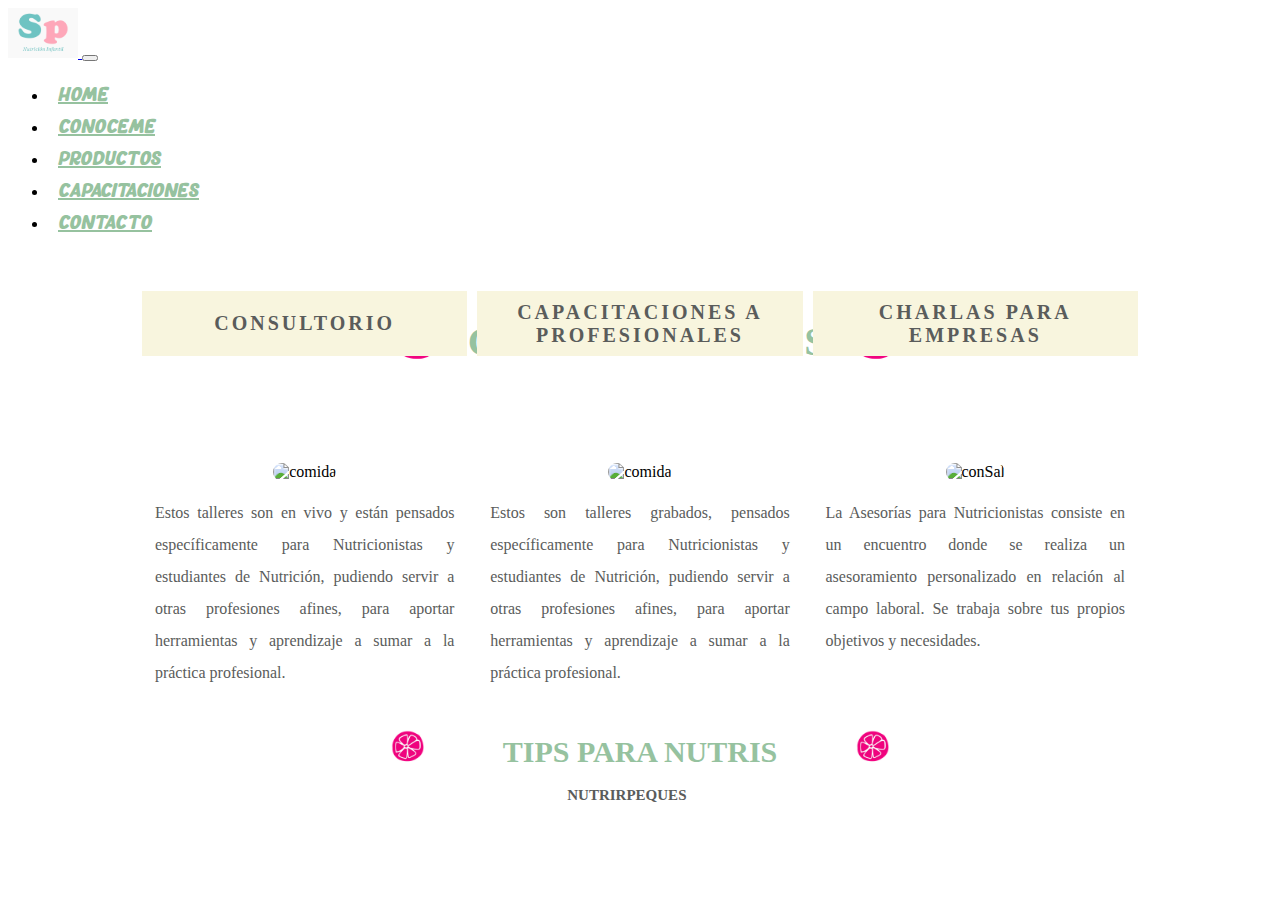
==== pages/capacitaciones.html @ b456244d "todos links ok header con estylo" ====
<!DOCTYPE html>
<html lang="en">
  <head>
    <meta charset="UTF-8" />
    <meta http-equiv="X-UA-Compatible" content="IE=edge" />
    <meta name="viewport" content="width=device-width, initial-scale=1.0" />
    <title>SPNutricion</title>
    <link
      href="https://cdn.jsdelivr.net/npm/bootstrap@5.3.0-alpha1/dist/css/bootstrap.min.css"
      rel="stylesheet"
      integrity="sha384-GLhlTQ8iRABdZLl6O3oVMWSktQOp6b7In1Zl3/Jr59b6EGGoI1aFkw7cmDA6j6gD"
      crossorigin="anonymous"
    />
    <link rel="stylesheet" href="../style/styleCapacitaciones.css" />
    <script
      src="https://cdn.jsdelivr.net/npm/bootstrap@5.0.0/dist/js/bootstrap.bundle.min.js"
      integrity="sha384-p34f1UUtsS3wqzfto5wAAmdvj+osOnFyQFpp4Ua3gs/ZVWx6oOypYoCJhGGScy+8"
      crossorigin="anonymous"
    ></script>
  </head>

  <body>
    <nav class="navbar sticky-top navbar-expand-sm navbar-light bg-light">
      <a class="navbar-brand" href="#">
        <img src="../imgs/logo.png" alt="Bootstrap" width="70" height="50" />
      </a>

      <button
        class="navbar-toggler"
        type="button"
        data-bs-toggle="collapse"
        data-bs-target="#opciones"
      >
        <span class="navbar-toggler-icon"></span>
      </button>

      <!--ENLACES DEL NAVBAR! -->
      <div class="collapse navbar-collapse" id="opciones">
        <ul class="navbar-nav">
          <li class="nav-item">
            <a class="nav-link" href="../index.html">HOME</a>
          </li>
          <li class="nav-item">
            <a class="nav-link" href="../pages/conoceme.html">CONOCEME</a>
          </li>
          <li class="nav-item">
            <a class="nav-link" href="../pages/productos.html">PRODUCTOS</a>
          </li>
          <li class="nav-item">
            <a class="nav-link" href="./pages/capacitaciones.html"
              >CAPACITACIONES</a>
          </li>
          <li class="nav-item">
            <a class="nav-link" href="../pages/contacto.html">CONTACTO</a>
          </li>
        </ul>
      </div>
    </nav>

    <div class="titulo">
      <img src="../imgs/flor.png" alt="flor" />
      <div class="textoTitulo">
        <p class="SubTitulo1">CAPACITACIONES</p>
      </div>
      <img src="../imgs/flor.png" alt="flor" />
    </div>

    <div class="Conteiner4">
      <div class="block">
        <div class="img-comida">
          <img src="../imgs/imgCap1.png" alt="comida" />
        </div>
        <div class="subtitulo">
          <strong>CONSULTORIO</strong>
        </div>
        <div class="desarrollo">
          <p>
            Estos talleres son en vivo y están pensados específicamente para
            Nutricionistas y estudiantes de Nutrición, pudiendo servir a otras
            profesiones afines, para aportar herramientas y aprendizaje a sumar
            a la práctica profesional.
          </p>
        </div>
      </div>

      <div class="block">
        <div class="img-comida">
          <img src="../imgs/imgCapt3.png" alt="comida" />
        </div>
        <div class="subtitulo">
          <strong>CAPACITACIONES A PROFESIONALES</strong>
        </div>
        <div class="desarrollo">
          <p>
            Estos son talleres grabados, pensados específicamente para
            Nutricionistas y estudiantes de Nutrición, pudiendo servir a otras
            profesiones afines, para aportar herramientas y aprendizaje a sumar
            a la práctica profesional.
          </p>
        </div>
      </div>

      <div class="block">
        <div class="img-comida">
          <img src="../imgs/imgCapt2.png" alt="conSal" />
        </div>
        <div class="subtitulo">
          <strong>CHARLAS PARA EMPRESAS</strong>
        </div>
        <div class="desarrollo">
          <p>
            La Asesorías para Nutricionistas consiste en un encuentro donde se
            realiza un asesoramiento personalizado en relación al campo laboral.
            Se trabaja sobre tus propios objetivos y necesidades.
          </p>
        </div>
      </div>
    </div>

    <div class="titulo2">
      <img src="../imgs/flor.png" alt="flor" />
      <div class="textoTitulo">
        <p class="SubTitulo4">TIPS PARA NUTRIS</p>
      </div>
      <img src="../imgs/flor.png" alt="flor" />
    </div>

    <div class="instagram">
        <img src="../imgs/INSTAGIF.gif" alt="">
        <a href="https://instagram.com/nutrir.peques?igshid=YmMyMTA2M2Y="> NUTRIRPEQUES</a>
    </div>

  </body>
</html>
---- style/styleCapacitaciones.css ----
@font-face {
  font-family: "textoIcons";
  src: url(../fonts/Best\ Love\ Italic\ DEMO.ttf);
}
@font-face {
    font-family: "textoIcons";
    src: url(../fonts/Best\ Love\ Italic\ DEMO.ttf);
  }
  
  .nav-item a{
    width: 100%;
    color:#96c29f;
    font-size: 20px;
    border-radius: 30px;
    padding: 5px 10px;
    font-family: "textoIcons";
  }
  .nav-item a:hover{
    transition: all 0.2s ease;
    padding: 5px 10px;
    background-color: #de2889;
    color: #ffff;
    border-radius: 30px;
    font-size: 25px;
    cursor: pointer;
  }
  
.titulo {
  margin-top: 20px;
  display: flex;
  align-items: center;
  align-content: center;
  justify-content: space-between;
  margin-left: 30%;
  margin-right: 30%;
  margin-bottom: 50px;
}

.titulo .textoTitulo {
  margin-bottom: -12px;
}

.titulo .SubTitulo1 {
  font-weight: bold;
  color: #96c29f;
  font-size: 40px;
  padding: 20px;
  text-align: center;
  text-align: start;
}

.Conteiner4 {
  display: grid;
  grid-template-columns: 1fr 1fr 1fr;
  margin: 0 auto;
  width: 78%;
  justify-items: center;
  gap: 20px;
  grid-auto-rows: 1fr 1fr 1fr;
  grid-template-rows: 1fr 0.2fr;
}

.Conteiner4 .block {
  display: grid;
  justify-items: center;
}

.Conteiner4 .subtitulo {
  display: flex;
  background: #f8f5de;
  letter-spacing: 3px;
  margin-top: -190px;
  width: 100%;
  height: 55px;
  font-size: 20px;
  color: #5a5c5b;
  justify-content: center;
  align-items: center;
  text-align: center;
  padding: 5px;
}

.Conteiner4 .img-comida img {
  width: 100%;
  height: auto;
  border-radius: 10px;
}

.Conteiner4 .desarrollo {
  color: #5a5c5b;
  text-align: justify;
  font-size: medium;
  width: 95%;
  height: 100px;
  line-height: 32px;
}

.titulo2 {
  margin-top: 80px;
  display: flex;
  align-items: center;
  align-content: center;
  justify-content: space-between;
  margin-left: 30%;
  margin-right: 30%;
}

.titulo2 .textoTitulo {
  margin-bottom: -12px;
}

.titulo2 .SubTitulo4 {
  font-weight: bold;
  color: #96c29f;
  font-size: 30px;
}

.titulo2 img {
  width: 8%;
}
.titulo img {
  width: 12%;
}

.instagram {
  text-align: center;
  font-weight: bold;
  font-size: 15px;
  margin-bottom: 100px;
  margin-right: 30px;
}

.instagram img{
    width: 3%;
}

.instagram a {
  text-decoration: none;
  color: #5a5c5b;
}

.instagram a:hover {
  text-decoration: none;
  color: #5a5c5b;
  transition: all 0.2s ease;
  padding: 5px 10px;
  background-color: #de2889;
  color: #ffff;
  border-radius: 10px;
  font-size: 30px;
  cursor: pointer;
}

/*-----------------VERSION MOBILE!--------------------  */
@media (max-width: 390px) {
  .titulo {
    margin-top: 20px;
    display: flex;
    align-items: center;
    align-content: center;
    justify-content: center;
    margin-left: 0;
    margin-right: 0;
    margin-bottom: 35px;
    margin-bottom: -5px;
  }

  .titulo .textoTitulo {
    margin-bottom: -20px;
  }

  .titulo .SubTitulo1 {
    font-weight: bold;
    color: #96c29f;
    font-size: 20px;
    padding: 5px;
    text-align: center;
    text-align: start;
  }

  .Conteiner4 {
    display: grid;
    grid-template-columns: 1fr;
    margin: 0 auto;
    width: 90%;
    justify-items: center;
  }

  .Conteiner4 .block {
    display: grid;
    justify-items: center;
  }

  .Conteiner4 .subtitulo {
    display: flex;
    background: #f8f5de;
    letter-spacing: 3px;
    margin-top: -135px;
    width: 100%;
    height: 55px;
    font-size: 20px;
    color: #5a5c5b;
    justify-content: center;
    align-items: center;
    text-align: center;
    padding: 5px;
  }

  .Conteiner4 .img-comida img {
    width: 100%;
    height: auto;
    border-radius: 10px;
    margin-top: 25px;
  }

  .Conteiner4 .desarrollo {
    color: #5a5c5b;
    text-align: justify;
    font-size: medium;
    width: 95%;
    height: 100px;
    line-height: 32px;
    margin-bottom: 80px;
    margin-top: 5px;
  }

  .titulo2 {
    margin-top: 20px;
    display: flex;
    align-items: center;
    align-content: center;
    justify-content: center;
    margin-left: 20px;
    margin-right: 20px;
  }

  .titulo2 .textoTitulo {
    margin-bottom: -12px;
  }

  .titulo2 .SubTitulo4 {
    font-weight: bold;
    color: #96c29f;
    font-size: 30px;
  }

  .titulo2 img {
    width: 8%;
  }
  
  .titulo img {
    width: 30px;
  }

  .instagram {
    display: flex;
    text-align: center;
    font-weight: bold;
    font-size: 15px;
    justify-content: center;
    align-content: center;
    justify-items: center;
    justify-content: center;
    align-items: center;
    margin-right: 30px;
  }

  .instagram a {
    text-decoration: none;
    color: #5a5c5b;
  }

  .instagram img {
    width: 10%;
  }

  .instagram a:hover {
    text-decoration: none;
    color: #5a5c5b;
    transition: all 0.2s ease;
    padding: 5px 10px;
    background-color: #de2889;
    color: #ffff;
    border-radius: 10px;
    font-size: 20px;
    cursor: pointer;
    text-align: center;
  }
}
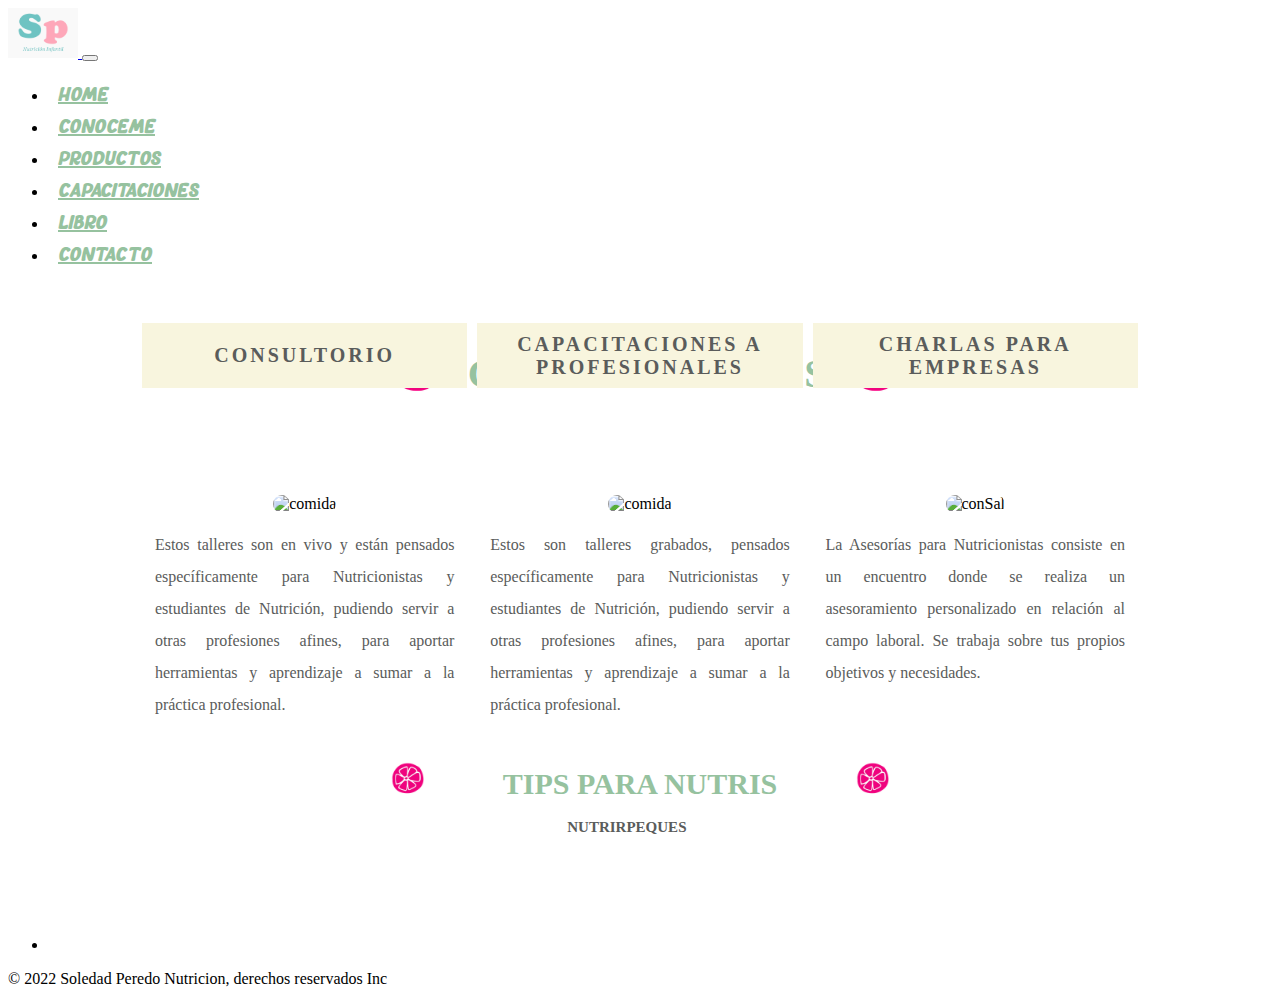
==== commit 6e579eac: "SECCION LIBRO DESCKTOP/MOBILE" ====
--- a/pages/capacitaciones.html
+++ b/pages/capacitaciones.html
@@ -51,7 +51,11 @@
               >CAPACITACIONES</a>
           </li>
           <li class="nav-item">
-            <a class="nav-link" href="../pages/contacto.html">CONTACTO</a>
+            <a class="nav-link" href="../pages/libro.html"
+              >LIBRO</a>
+          </li>
+          <li class="nav-item">
+            <a class="nav-link" href="../index.html#contacto">CONTACTO</a>
           </li>
         </ul>
       </div>
@@ -130,5 +134,15 @@
         <a href="https://instagram.com/nutrir.peques?igshid=YmMyMTA2M2Y="> NUTRIRPEQUES</a>
     </div>
 
+     <!-- FOOTER -->
+     <div class="container5">
+      <footer class="py-3 my-4">
+        <ul class="nav justify-content-center border-bottom pb-3 mb-3">
+          <li class="nav-item2"><a href="#" class="nav-link px-2 text-muted"></a></li>
+        </ul>
+        <p class="text-center text-muted">© 2022 Soledad Peredo Nutricion, derechos reservados Inc</p>
+      </footer>
+    </div>
+
   </body>
 </html>
